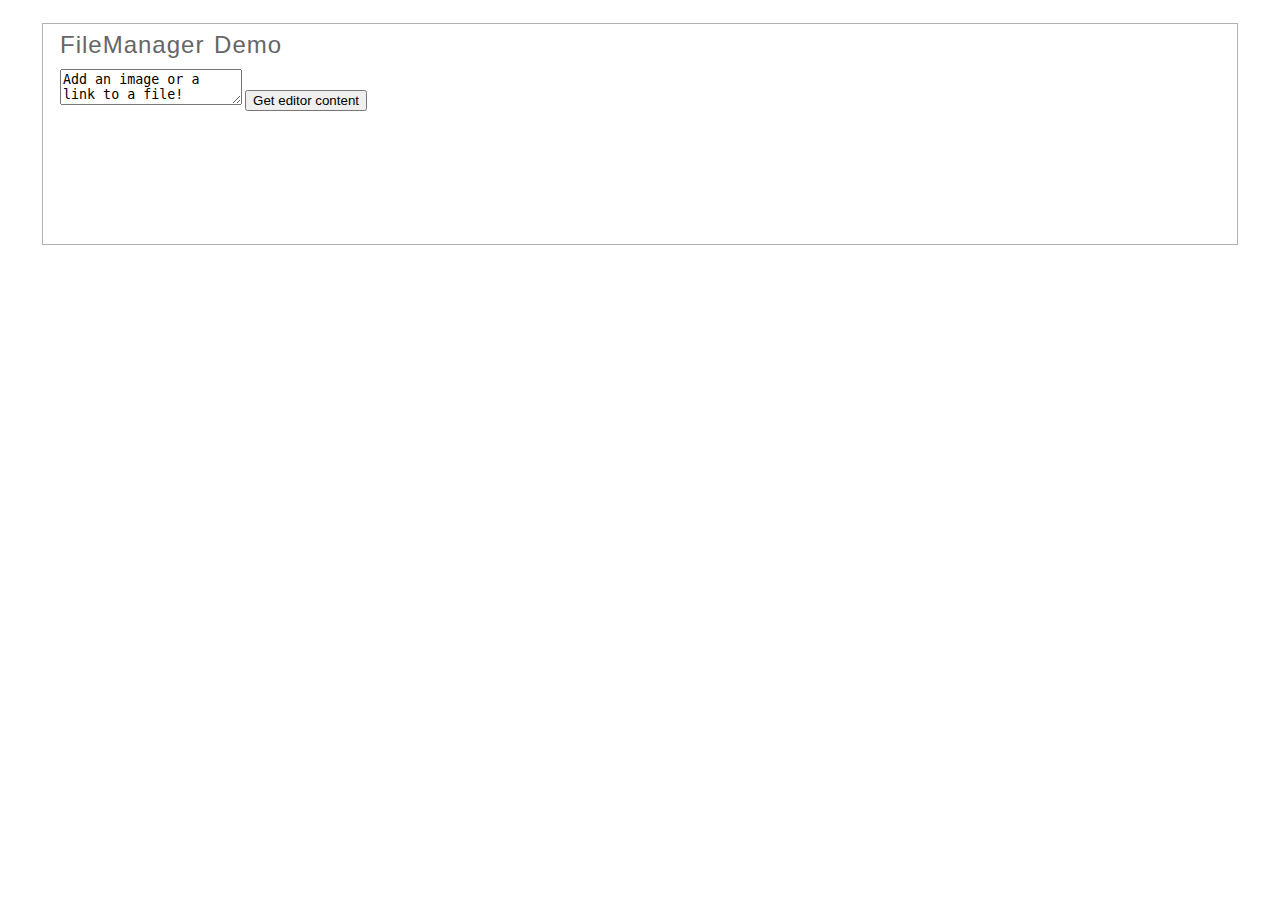
==== Demos/tinymce.html @ 5f655078 "typo fix: Manger --> Manager" ====
<!DOCTYPE html PUBLIC "-//W3C//DTD XHTML 1.0 Strict//EN"
"http://www.w3.org/TR/xhtml1/DTD/xhtml1-strict.dtd">
<html xmlns="http://www.w3.org/1999/xhtml">
<head>
	<title>MooTools FileManager TinyMCE example</title>
	<meta http-equiv="Content-Type" content="text/html; charset=utf-8" />
	<link rel="shortcut icon" href="http://og5.net/christoph/favicon.png" />
	<style type="text/css">
	body {
		font-size: 11px;
		font-family: Tahoma, sans-serif;
	}
	
	h1 {
		margin: 0 0 10px 0;
		padding: 0;
		
		color: #666;
		font-weight: normal;
		font-size: 24px;
		letter-spacing: 1px;
		word-spacing: 2px;
		line-height: 22px;
		min-height: 25px;
	}

	h1 span {
		font-size: 11px;
		letter-spacing: 0;
		word-spacing: 0;
		text-shadow: none;
	}
	
	.blue { color: #1f52b0; }
	
	div.content {
		min-height: 200px;
		margin: 23px 34px;
		padding: 10px 17px;
		border: 1px solid #b2b2b2;
		background: #fff;
		-moz-box-shadow: rgba(0, 0, 0, 0.5) 0px 0px 2px;
	}
	
	div.content div {
		margin: 10px 0;
	}
	</style>
	
	<link rel="stylesheet" media="all" type="text/css" href="../Css/FileManager.css" />
	<link rel="stylesheet" media="all" type="text/css" href="../Css/Additions.css" />
	
	<script type="text/javascript" src="TinyMCE/tiny_mce.js"></script>

	<script type="text/javascript" src="mootools-core-1.3.js"></script>
	<script type="text/javascript" src="mootools-more-1.3.0.1.js"></script>
	
	<script type="text/javascript" src="../Source/FileManager.js"></script>
	<script type="text/javascript" src="../Source/Uploader/Fx.ProgressBar.js"></script>
	<script type="text/javascript" src="../Source/Uploader/Swiff.Uploader.js"></script>	
	<script type="text/javascript" src="../Source/Uploader.js"></script>
	<script type="text/javascript" src="../Language/Language.en.js"></script>
	<script type="text/javascript" src="../Language/Language.de.js"></script>
	
	<script type="text/javascript" src="../Source/FileManager.TinyMCE.js"></script>
	
	<script type="text/javascript">
		tinyMCE.init({
			mode: 'textareas',
			language: 'en',
			theme: 'advanced',
			skin: 'o2k7',
			skin_variant: 'silver',
			plugins: 'safari,advimage,advlink,inlinepopups',
			theme_advanced_toolbar_location: 'top',
			theme_advanced_buttons1: 'link,unlink,image,forecolor,backcolor,|,sub,sup,|,hr,charmap,|,undo,redo,|,bold,italic,underline,strikethrough,|,justifyleft,justifycenter,justifyright,justifyfull,outdent,indent,blockquote,bullist,numlist',
			theme_advanced_buttons2: '',
			theme_advanced_buttons3: '',
			
			width: '100%',
			height: '300px',
			
			/* Here goes the Magic */
			file_browser_callback: FileManager.TinyMCE(function(type){
				return {
					url: type=='image' ? 'selectImage.php' : 'manager.php',
					assetBasePath: '../Assets',
					language: 'de',
					selectable: true,
					uploadAuthData: {session: 'MySessionId'}
				};
			})
		});

		window.addEvent('domready', function(){
			$('getEditorText').addEvent('click', function(e){
				e.stop();
				$('editorContent').set('html', tinyMCE.activeEditor.getContent());
			});
		});
	</script>
</head>
<body>
<div id="content" class="content">
	<h1>FileManager Demo</h1>
	<div>
	<textarea>Add an image or a link to a file!</textarea>
	<button id="getEditorText" name="getEditorTextButton">Get editor content</button>
	</div>
	<div id="editorContent"></div>
</div>
</body>
</html>
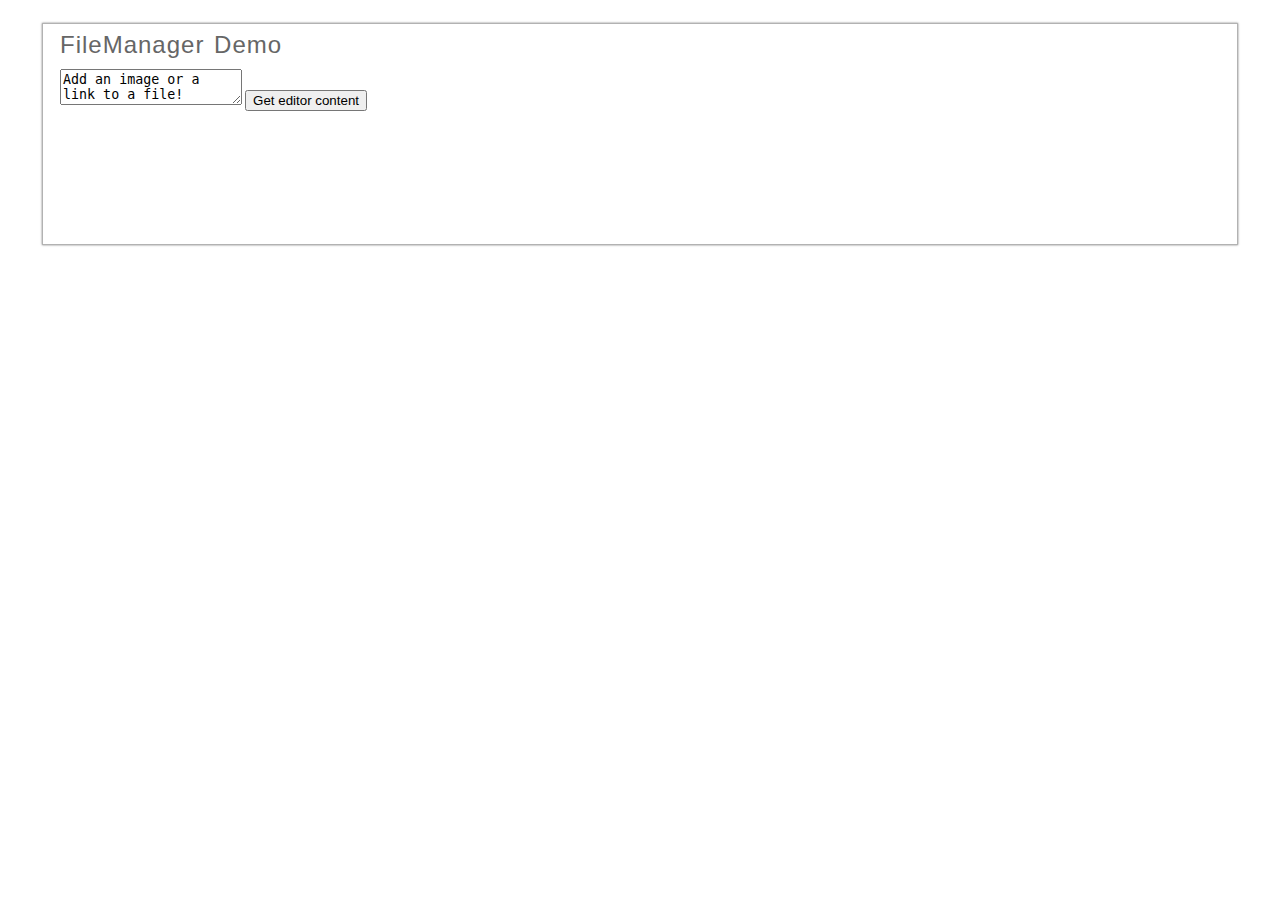
==== commit 22986e89: "CSS tweak for box radius support on various browsers + removed 'safari' from the TinyMCE plugin list" ====
--- a/Demos/tinymce.html
+++ b/Demos/tinymce.html
@@ -39,7 +39,9 @@
 		padding: 10px 17px;
 		border: 1px solid #b2b2b2;
 		background: #fff;
+		box-shadow: rgba(0, 0, 0, 0.5) 0px 0px 2px;
 		-moz-box-shadow: rgba(0, 0, 0, 0.5) 0px 0px 2px;
+		-webkit-box-shadow: rgba(0, 0, 0, 0.5) 0px 0px 2px;
 	}
 	
 	div.content div {
@@ -71,7 +73,7 @@
 			theme: 'advanced',
 			skin: 'o2k7',
 			skin_variant: 'silver',
-			plugins: 'safari,advimage,advlink,inlinepopups',
+			plugins: 'advimage,advlink,inlinepopups',
 			theme_advanced_toolbar_location: 'top',
 			theme_advanced_buttons1: 'link,unlink,image,forecolor,backcolor,|,sub,sup,|,hr,charmap,|,undo,redo,|,bold,italic,underline,strikethrough,|,justifyleft,justifycenter,justifyright,justifyfull,outdent,indent,blockquote,bullist,numlist',
 			theme_advanced_buttons2: '',
